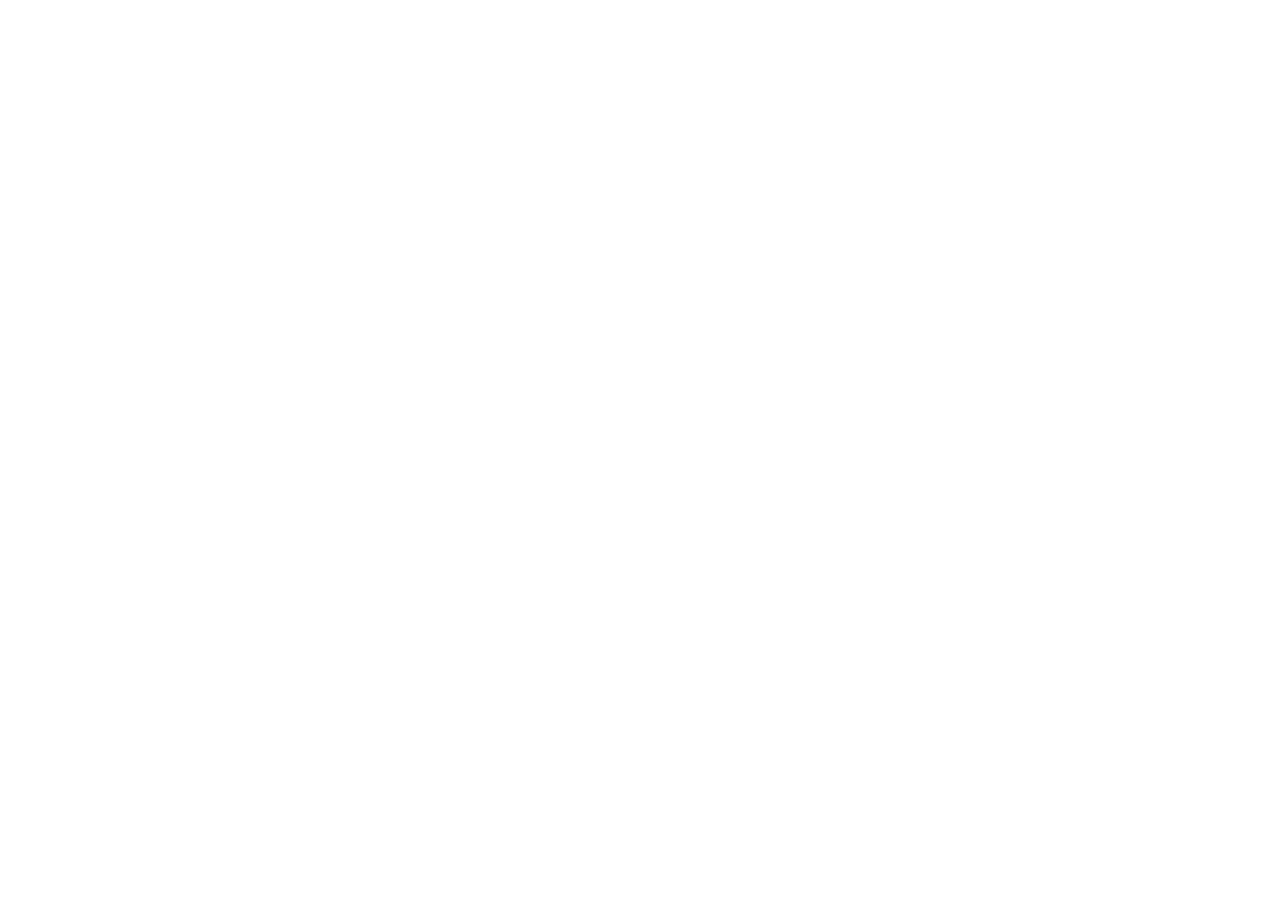
==== Odin-project/Tic-Tac-Toe/index.html @ bf65cbc1 "Changes" ====
<!DOCTYPE html>
<html lang="en">
<head>
    <meta charset="UTF-8">
    <meta name="viewport" content="width=device-width, initial-scale=1.0">
    <title>Tic Tac Toe</title>
    <script src="script.js" defer></script>
    <link rel="stylesheet" href="style.css">
</head>
<body>
    
</body>
</html>
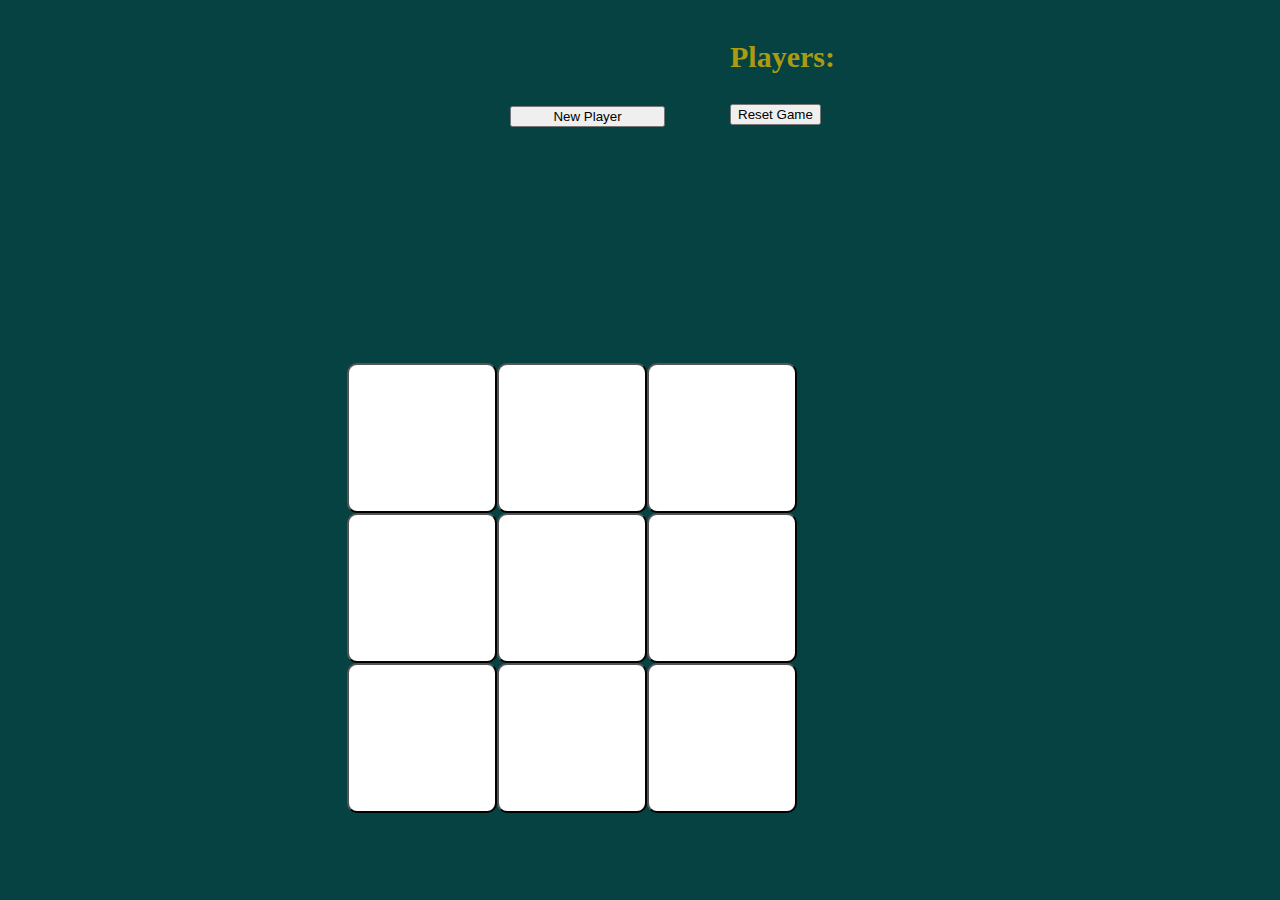
==== commit f0cffb89: "almost done" ====
--- a/Odin-project/Tic-Tac-Toe/index.html
+++ b/Odin-project/Tic-Tac-Toe/index.html
@@ -8,6 +8,53 @@
     <link rel="stylesheet" href="style.css">
 </head>
 <body>
+    <div class="container" id="container-main">
+        <div class="container" id="container-topbar">
+            <div class="container" id="container-main-menu">
+                <div class="container" id="container-start-game-button">
+                    <button class="btn" id="start-game-btn">Start Game</button>
+                </div>
+                <div class="container" id="container-new-player-buttons">
+                    <button id="new-player-form-button">New Player</button>
+                    <button id="new-player-form-button-cancel">Cancel</button>
+                </div>
+                <form id="new-player-form">
+                    <label for="playerName">Name:</label>
+                    <input type="text" id="player-name-input" name="playerName" class="player-form-input" required>
+                    <label for="playerAge">Age:</label>
+                    <input type="text" id="player-age-input" name="playerAge" class="player-form-input" required>
+                    <input type="submit" id="new-player-submit" name="playerSubmit" class="player-form-input" value="Add">
+                    <button id="clear-player-list-btn">Clear</button>
+                </form>
+
+            </div>
+            <div class="container" id="container-scoreboard">
+                <h1 class="header-score" id="player-list">Players:</h1>
+                <h2 class="header-score" id="playerone-score"></h2>
+                <h2 class="header-score" id="playertwo-score"></h2>
+                <h3 class="header-score" id="rounds-counter"></h3>
+                <button id="btn-reset-game">Reset Game</button>
+            </div>
+        </div>
+        <div class="container" id="container-game-board">
+            <div class="container" id="container-game-board-square-grid">
+                <button class="game-button"></button>
+                <button class="game-button"></button>
+                <button class="game-button"></button>
+                <button class="game-button"></button>
+                <button class="game-button"></button>
+                <button class="game-button"></button>
+                <button class="game-button"></button>
+                <button class="game-button"></button>
+                <button class="game-button"></button>
+            </div>
+            <div class="container" id="container-round-over">
+                <h1 id="header-winner">You Win!</h1>
+                <button id="next-round-btn">Next Round</button>
+            </div>
+    
+        </div>
+    </div>
     
 </body>
 </html>--- a/Odin-project/Tic-Tac-Toe/style.css
+++ b/Odin-project/Tic-Tac-Toe/style.css
@@ -0,0 +1,128 @@
+html,body {
+    height: 100%;
+    min-height: 100%;
+    width: 100%;
+    min-width: 100%;
+    margin: 0;
+    padding: 0;
+}
+
+#container-main {
+    height: 100%;
+    min-height: 100%;
+    display: grid;
+    grid-template-columns: repeat(3, 1fr);
+    grid-template-rows: 1fr 2fr 1fr;
+    background-color: rgb(6, 66, 66);
+}
+#container-topbar {
+    display: flex;
+    justify-content: center;
+    grid-column-start: 2;
+    grid-column-end: 3;
+    grid-row-start: 1;
+    grid-row-end: 2;
+
+    margin-top: 20px;
+}
+
+#container-main-menu {
+    display: flex;
+    flex-direction: column;
+    align-content: center;
+    padding: 50px;
+}
+
+
+#container-start-game-button {
+    display: flex;
+    justify-content: center;
+}
+
+#start-game-btn {
+    visibility: hidden;
+    
+}
+
+#container-new-player-buttons {
+    display: flex;
+    flex-direction: column;
+    justify-content: center;
+}
+
+#container-game-board {
+    display: flex;
+    justify-content: center;
+    grid-column-start: 2;
+    grid-column-end: 2;
+    grid-row-start: 2;
+    grid-row-end: 3;
+    
+}
+
+#container-game-board-square-grid {
+    display: grid;
+    grid-template-columns: repeat(3, 150px);
+    grid-template-rows: repeat(3, 150px);
+
+}
+
+#container-round-over {
+    padding: 0 0 0 50px;
+    align-self: center;
+}
+
+#header-winner {
+    color: yellow;
+    visibility: hidden;
+}
+
+#next-round-btn {
+    font-size: 24px;
+    visibility: hidden;
+
+}
+
+.game-button {
+    background: none;
+    background-color: #ffffff;
+    border-radius: 10px;
+    width: 150px;
+    height: 150px;
+    margin: 0px;
+    font-size: 125px;
+    font-family: Cambria, Cochin, Georgia, Times, 'Times New Roman', serif;
+    outline: none;
+}
+
+.game-button:active {
+    border-style: outset;
+}
+
+
+#new-player-form {
+    display: flex;
+    visibility: hidden;
+    flex-direction: column;
+}
+
+.player-form-input {
+    margin: 5px 0 5px 0;
+}
+
+label {
+    color: white;
+}
+
+#new-player-form-button {
+    margin:15px;
+}
+
+#new-player-form-button-cancel {
+    visibility: hidden;
+}
+
+.header-score {
+    font-size: 30px;
+    color: rgb(170, 155, 16);
+}
